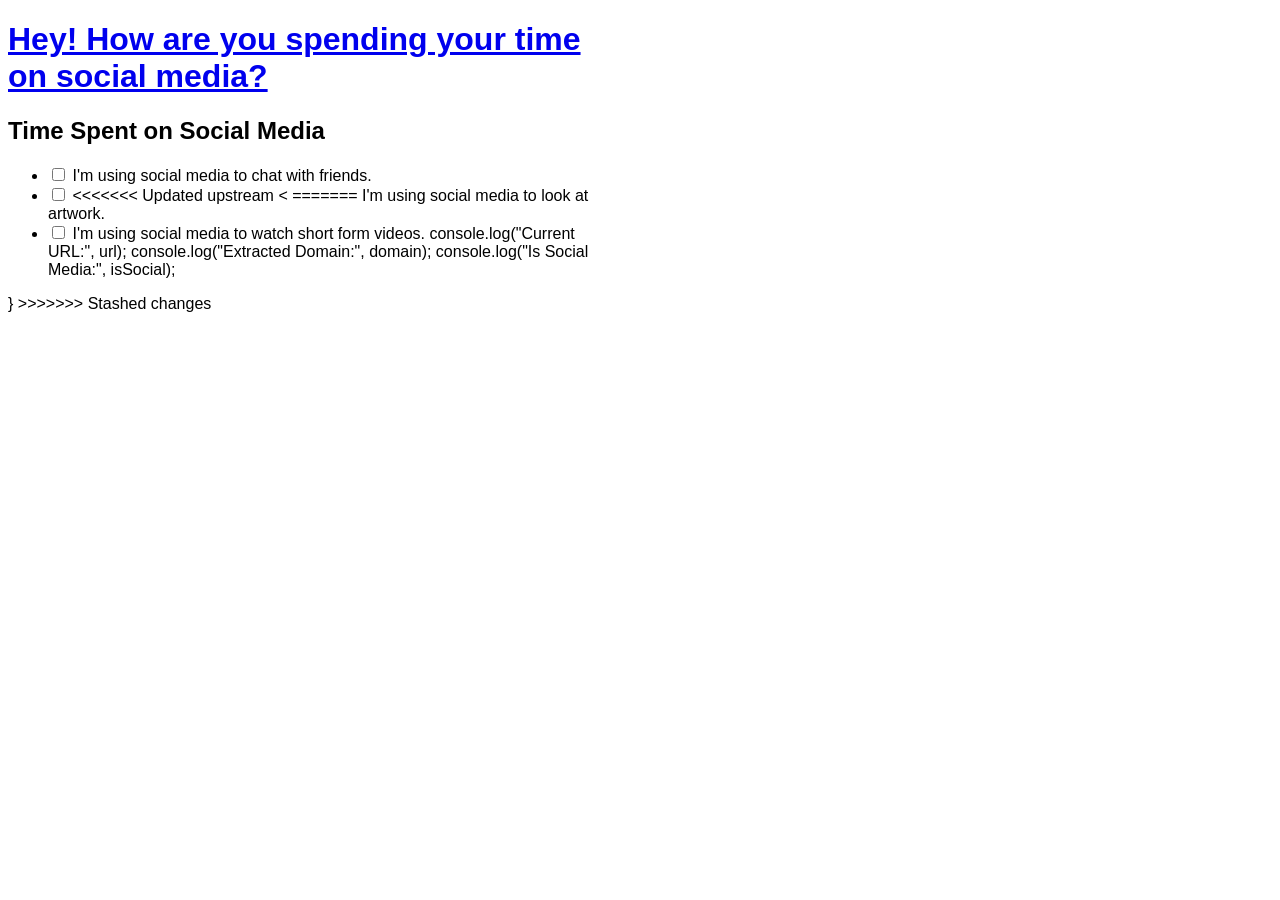
==== divhacks2024/popup.html @ 7b092605 "Merge branch 'main' of https://github.com/gracexu24/divhack2024" ====
<!DOCTYPE html>
<html lang="en">
<head>
    <meta charset="UTF-8">
    <meta name="viewport" content="width=device-width, initial-scale=1.0">
    <title>Popup</title>
    <style>
        body {
            width: 600px;
            font-family: Arial, sans-serif;
        }
        .social-media-time {
            margin-top: 10px;
        }
        .site-time {
            margin-bottom: 8px;
        }
        .site-name {
            font-weight: bold;
        }
        .site-duration {
            color: grey;
        }
    </style>
</head>
<body>
    <h1>
        <a href="http://localhost:8000/" target="_blank">Hey! How are you spending your time on social media?</a>
    </h1>
    
    <div class="social-media-time">
        <h2>Time Spent on Social Media</h2>
        <div id="social-media-time"></div>  <!-- This is where the time data will be shown -->
    </div>

    <ul class="checklist">
        <li class="checklist-item">
            <input type="checkbox" id="item1" onchange="handleCheckboxChange(this)">
            <label for="item1">I'm using social media to chat with friends.</label>
        </li>
        <li class="checklist-item">
            <input type="checkbox" id="item2" onchange="handleCheckboxChange(this)">
<<<<<<< Updated upstream
            <

=======
            <label for="item2">I'm using social media to look at artwork.</label>
        </li>
        <li class="checklist-item">
            <input type="checkbox" id="item3" onchange="handleCheckboxChange(this)">
            <label for="item3">I'm using social media to watch short form videos.
                console.log("Current URL:", url);
                console.log("Extracted Domain:", domain);
                console.log("Is Social Media:", isSocial);
            </label>
        </li>
    </ul>

    <script src="CheckboxState.js"></script>

    <ul id="user-list"></ul>
    <script src="popup.js"></script>
    <script src="background.js"></script>
    <script src="script.js"></script>

</body>
</html>
        }
>>>>>>> Stashed changes
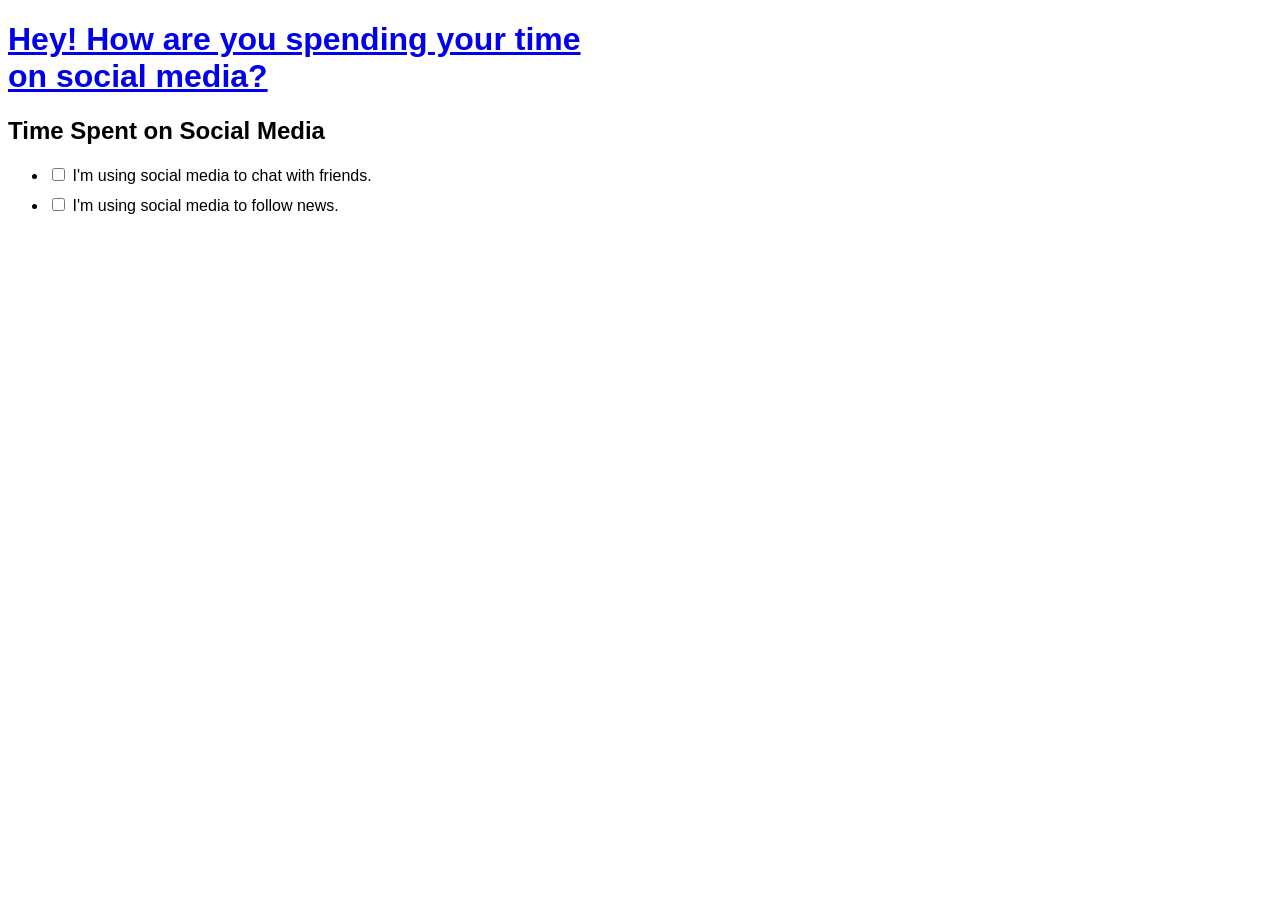
==== commit 69ba450c: "Update popup.html" ====
--- a/divhacks2024/popup.html
+++ b/divhacks2024/popup.html
@@ -21,6 +21,12 @@
         .site-duration {
             color: grey;
         }
+        .checklist {
+            margin-top: 20px;
+        }
+        .checklist-item {
+            margin-bottom: 10px;
+        }
     </style>
 </head>
 <body>
@@ -40,30 +46,60 @@
         </li>
         <li class="checklist-item">
             <input type="checkbox" id="item2" onchange="handleCheckboxChange(this)">
-<<<<<<< Updated upstream
-            <
-
-=======
-            <label for="item2">I'm using social media to look at artwork.</label>
-        </li>
-        <li class="checklist-item">
-            <input type="checkbox" id="item3" onchange="handleCheckboxChange(this)">
-            <label for="item3">I'm using social media to watch short form videos.
-                console.log("Current URL:", url);
-                console.log("Extracted Domain:", domain);
-                console.log("Is Social Media:", isSocial);
-            </label>
+            <label for="item2">I'm using social media to follow news.</label>
         </li>
     </ul>
 
-    <script src="CheckboxState.js"></script>
+    <script>
+        // Function to fetch and display the time spent on each social media site
+        function displayTimeSpent() {
+            // Get the stored time data from chrome.storage.local
+            chrome.storage.local.get(['siteTimes'], (result) => {
+                const siteTimes = result.siteTimes || {};
+                const timeDisplay = document.getElementById('social-media-time');
+                
+                // Clear previous content
+                timeDisplay.innerHTML = '';
+        
+                // If no time data is available, show a message
+                if (Object.keys(siteTimes).length === 0) {
+                    timeDisplay.innerHTML = "<p>No time tracked yet.</p>";
+                } else {
+                    // Iterate over the sites and display the time spent
+                    for (let domain in siteTimes) {
+                        const timeSpent = siteTimes[domain];
+                        
+                        const siteDiv = document.createElement('div');
+                        siteDiv.classList.add('site-time');
+                        
+                        const siteName = document.createElement('div');
+                        siteName.classList.add('site-name');
+                        siteName.textContent = domain;
+                
+                        const siteDuration = document.createElement('div');
+                        siteDuration.classList.add('site-duration');
+                        siteDuration.textContent = `Time: ${timeSpent.toFixed(2)} seconds`;
+                
+                        siteDiv.appendChild(siteName);
+                        siteDiv.appendChild(siteDuration);
+                        timeDisplay.appendChild(siteDiv);
+                    }
+                }
+            });
+        }
+        
+        // Run the function to display the time when the popup is opened
+        document.addEventListener('DOMContentLoaded', displayTimeSpent);
 
-    <ul id="user-list"></ul>
-    <script src="popup.js"></script>
-    <script src="background.js"></script>
-    <script src="script.js"></script>
-
+        // Handle checkbox changes (you may want to add more logic here)
+        function handleCheckboxChange(checkbox) {
+            if (checkbox.checked) {
+                console.log(`${checkbox.nextElementSibling.innerText} - Checked`);
+            } else {
+                console.log(`${checkbox.nextElementSibling.innerText} - Unchecked`);
+            }
+        }
+    </script>
 </body>
 </html>
-        }
->>>>>>> Stashed changes
+
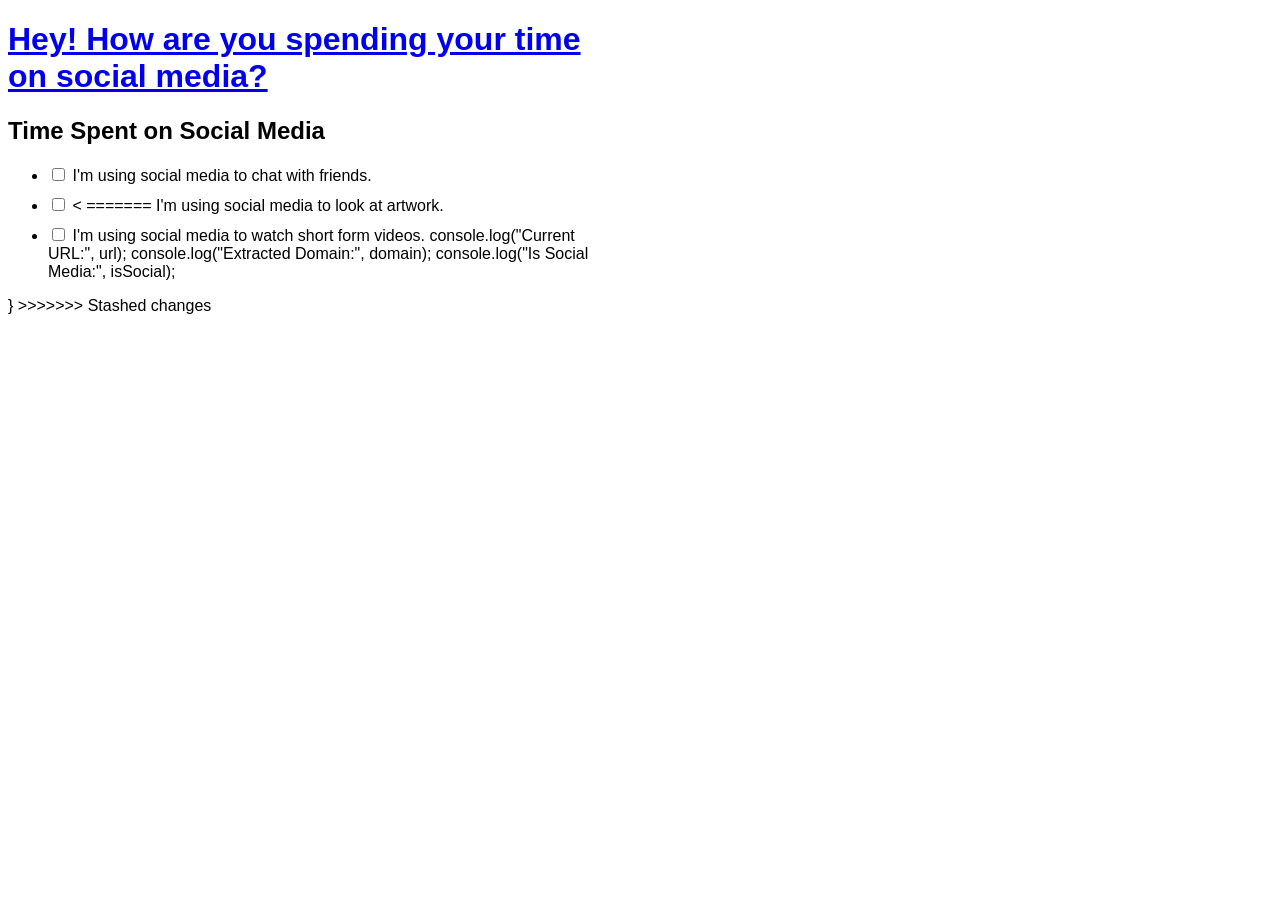
==== commit 9cf639bd: "Merge branch 'main' of https://github.com/gracexu24/divhack2024" ====
--- a/divhacks2024/popup.html
+++ b/divhacks2024/popup.html
@@ -46,60 +46,29 @@
         </li>
         <li class="checklist-item">
             <input type="checkbox" id="item2" onchange="handleCheckboxChange(this)">
-            <label for="item2">I'm using social media to follow news.</label>
+            <
+
+=======
+            <label for="item2">I'm using social media to look at artwork.</label>
+        </li>
+        <li class="checklist-item">
+            <input type="checkbox" id="item3" onchange="handleCheckboxChange(this)">
+            <label for="item3">I'm using social media to watch short form videos.
+                console.log("Current URL:", url);
+                console.log("Extracted Domain:", domain);
+                console.log("Is Social Media:", isSocial);
+            </label>
         </li>
     </ul>
 
-    <script>
-        // Function to fetch and display the time spent on each social media site
-        function displayTimeSpent() {
-            // Get the stored time data from chrome.storage.local
-            chrome.storage.local.get(['siteTimes'], (result) => {
-                const siteTimes = result.siteTimes || {};
-                const timeDisplay = document.getElementById('social-media-time');
-                
-                // Clear previous content
-                timeDisplay.innerHTML = '';
-        
-                // If no time data is available, show a message
-                if (Object.keys(siteTimes).length === 0) {
-                    timeDisplay.innerHTML = "<p>No time tracked yet.</p>";
-                } else {
-                    // Iterate over the sites and display the time spent
-                    for (let domain in siteTimes) {
-                        const timeSpent = siteTimes[domain];
-                        
-                        const siteDiv = document.createElement('div');
-                        siteDiv.classList.add('site-time');
-                        
-                        const siteName = document.createElement('div');
-                        siteName.classList.add('site-name');
-                        siteName.textContent = domain;
-                
-                        const siteDuration = document.createElement('div');
-                        siteDuration.classList.add('site-duration');
-                        siteDuration.textContent = `Time: ${timeSpent.toFixed(2)} seconds`;
-                
-                        siteDiv.appendChild(siteName);
-                        siteDiv.appendChild(siteDuration);
-                        timeDisplay.appendChild(siteDiv);
-                    }
-                }
-            });
-        }
-        
-        // Run the function to display the time when the popup is opened
-        document.addEventListener('DOMContentLoaded', displayTimeSpent);
+    <script src="CheckboxState.js"></script>
 
-        // Handle checkbox changes (you may want to add more logic here)
-        function handleCheckboxChange(checkbox) {
-            if (checkbox.checked) {
-                console.log(`${checkbox.nextElementSibling.innerText} - Checked`);
-            } else {
-                console.log(`${checkbox.nextElementSibling.innerText} - Unchecked`);
-            }
-        }
-    </script>
+    <ul id="user-list"></ul>
+    <script src="popup.js"></script>
+    <script src="background.js"></script>
+    <script src="script.js"></script>
+
 </body>
 </html>
-
+        }
+>>>>>>> Stashed changes
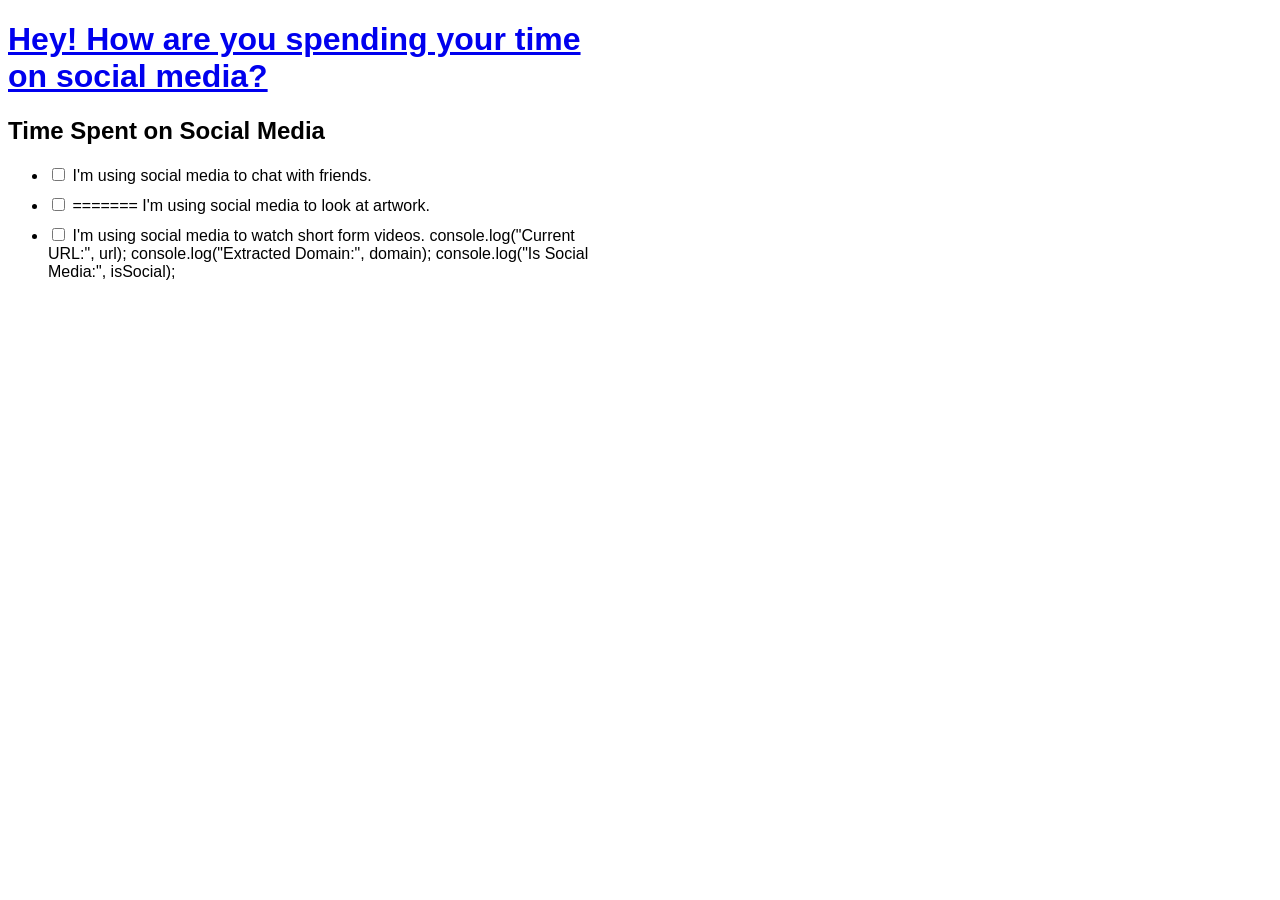
==== commit d2b3a93f: "Update popup.html" ====
--- a/divhacks2024/popup.html
+++ b/divhacks2024/popup.html
@@ -46,7 +46,6 @@
         </li>
         <li class="checklist-item">
             <input type="checkbox" id="item2" onchange="handleCheckboxChange(this)">
-            <
 
 =======
             <label for="item2">I'm using social media to look at artwork.</label>
@@ -70,5 +69,3 @@
 
 </body>
 </html>
-        }
->>>>>>> Stashed changes
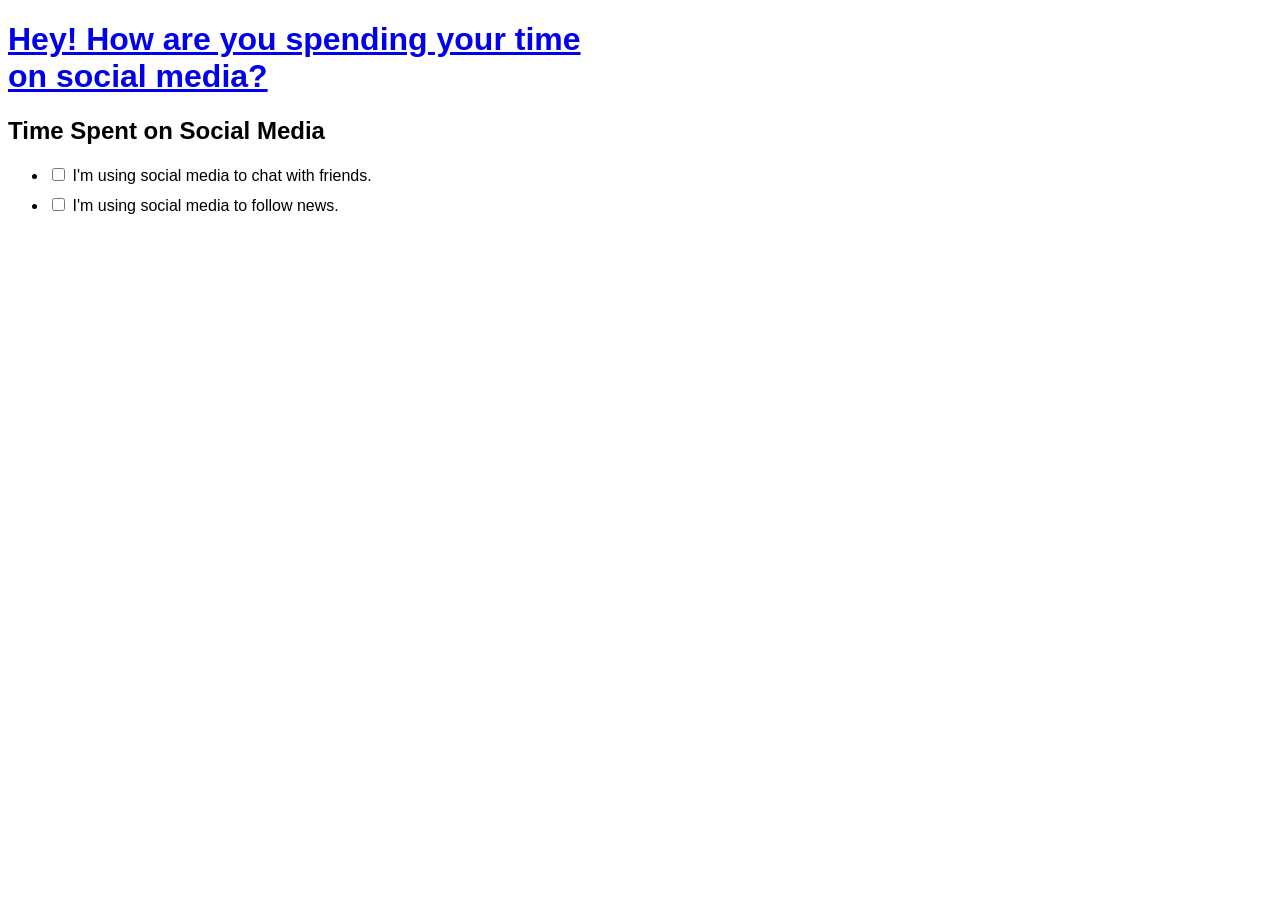
==== commit 2f28a50e: "Update popup.html" ====
--- a/divhacks2024/popup.html
+++ b/divhacks2024/popup.html
@@ -46,26 +46,67 @@
         </li>
         <li class="checklist-item">
             <input type="checkbox" id="item2" onchange="handleCheckboxChange(this)">
-
-=======
-            <label for="item2">I'm using social media to look at artwork.</label>
-        </li>
-        <li class="checklist-item">
-            <input type="checkbox" id="item3" onchange="handleCheckboxChange(this)">
-            <label for="item3">I'm using social media to watch short form videos.
-                console.log("Current URL:", url);
-                console.log("Extracted Domain:", domain);
-                console.log("Is Social Media:", isSocial);
-            </label>
+            <label for="item2">I'm using social media to follow news.</label>
         </li>
     </ul>
 
-    <script src="CheckboxState.js"></script>
+    <script>
+        // Function to fetch and display the time spent on each social media site
+        function displayTimeSpent() {
+            // Get the stored time data from chrome.storage.local
+            chrome.storage.local.get(['siteTimes'], (result) => {
+                const siteTimes = result.siteTimes || {};
+                const timeDisplay = document.getElementById('social-media-time');
+                
+                // Clear previous content
+                timeDisplay.innerHTML = '';
+        
+                // If no time data is available, show a message
+                if (Object.keys(siteTimes).length === 0) {
+                    timeDisplay.innerHTML = "<p>No time tracked yet.</p>";
+                } else {
+                    // Iterate over the sites and display the time spent
+                    for (let domain in siteTimes) {
+                        const timeSpent = siteTimes[domain];
+                        
+                        const siteDiv = document.createElement('div');
+                        siteDiv.classList.add('site-time');
+                        
+                        const siteName = document.createElement('div');
+                        siteName.classList.add('site-name');
+                        siteName.textContent = domain;
+                
+                        const siteDuration = document.createElement('div');
+                        siteDuration.classList.add('site-duration');
+                        siteDuration.textContent = `Time: ${timeSpent.toFixed(2)} seconds`;
+                
+                        siteDiv.appendChild(siteName);
+                        siteDiv.appendChild(siteDuration);
+                        timeDisplay.appendChild(siteDiv);
+                    }
+                }
+            });
+        }
+        
+        // Run the function to display the time when the popup is opened
+        document.addEventListener('DOMContentLoaded', displayTimeSpent);
 
-    <ul id="user-list"></ul>
-    <script src="popup.js"></script>
-    <script src="background.js"></script>
-    <script src="script.js"></script>
+        // Listen for changes in chrome.storage and update the time display
+        chrome.storage.onChanged.addListener((changes, areaName) => {
+            if (areaName === 'local' && changes.siteTimes) {
+                displayTimeSpent();  // Refresh time display if siteTimes changes
+            }
+        });
 
+        // Handle checkbox changes (you may want to add more logic here)
+        function handleCheckboxChange(checkbox) {
+            if (checkbox.checked) {
+                console.log(`${checkbox.nextElementSibling.innerText} - Checked`);
+            } else {
+                console.log(`${checkbox.nextElementSibling.innerText} - Unchecked`);
+            }
+        }
+    </script>
 </body>
 </html>
+
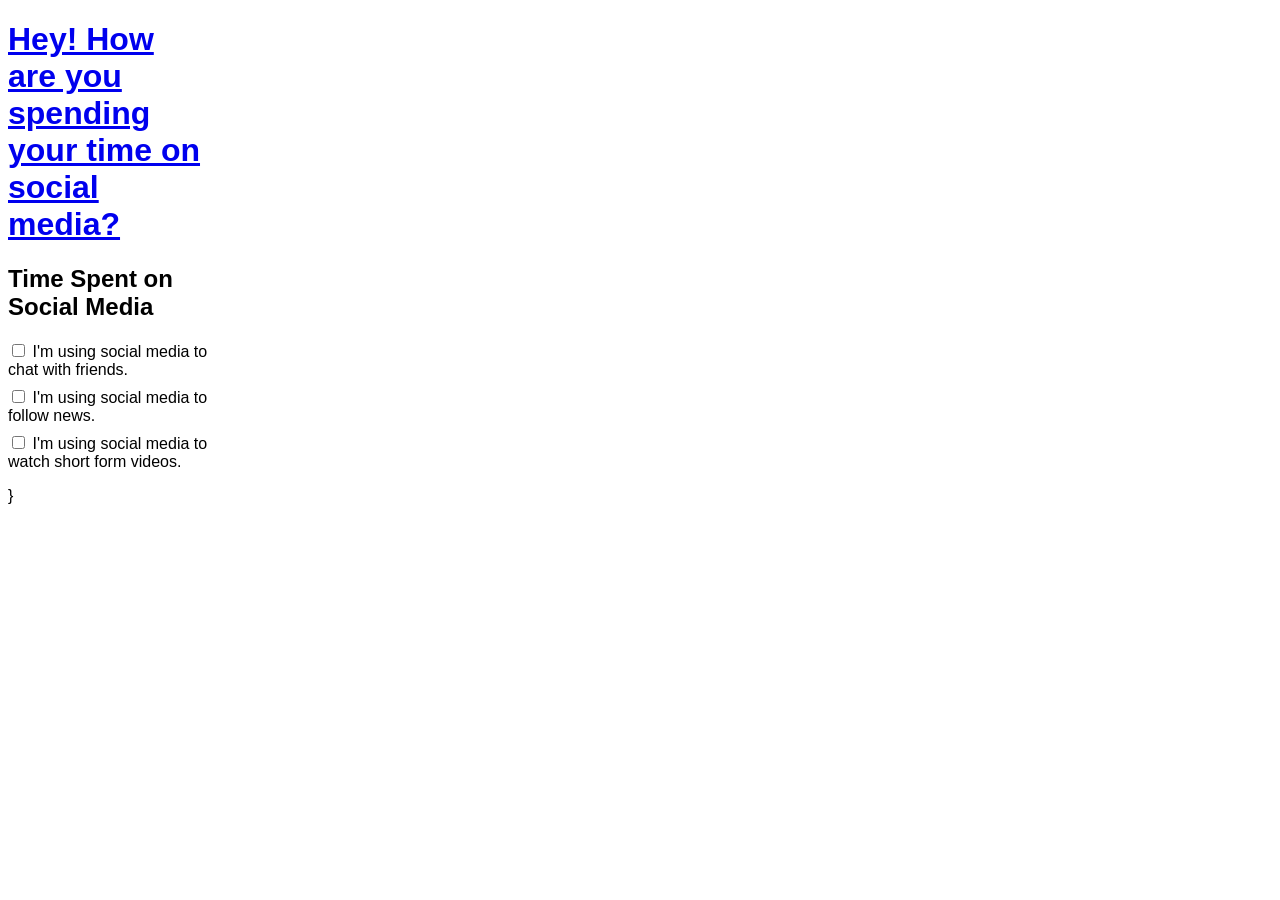
==== commit c6cc7c09: "Update popup.html" ====
--- a/divhacks2024/popup.html
+++ b/divhacks2024/popup.html
@@ -6,7 +6,7 @@
     <title>Popup</title>
     <style>
         body {
-            width: 600px;
+            width: 200px;
             font-family: Arial, sans-serif;
         }
         .social-media-time {
@@ -27,18 +27,25 @@
         .checklist-item {
             margin-bottom: 10px;
         }
+        .checklist {
+            list-style-type: none; /* Remove bullet points */
+            padding: 0;
+        }
+        .checklist-item {
+            margin: 8px 0;
+        }
     </style>
 </head>
 <body>
+
     <h1>
-        <a href="http://localhost:8000/" target="_blank">Hey! How are you spending your time on social media?</a>
+      <a href="http://localhost:8000/" target="_blank">Hey! How are you spending your time on social media?</a>
     </h1>
-    
     <div class="social-media-time">
         <h2>Time Spent on Social Media</h2>
         <div id="social-media-time"></div>  <!-- This is where the time data will be shown -->
     </div>
-
+    
     <ul class="checklist">
         <li class="checklist-item">
             <input type="checkbox" id="item1" onchange="handleCheckboxChange(this)">
@@ -48,65 +55,21 @@
             <input type="checkbox" id="item2" onchange="handleCheckboxChange(this)">
             <label for="item2">I'm using social media to follow news.</label>
         </li>
+        <li class="checklist-item">
+            <input type="checkbox" id="item3" onchange="handleCheckboxChange(this)">
+            <label for="item3">I'm using social media to watch short form videos.
+            </label>
+        </li>
     </ul>
 
-    <script>
-        // Function to fetch and display the time spent on each social media site
-        function displayTimeSpent() {
-            // Get the stored time data from chrome.storage.local
-            chrome.storage.local.get(['siteTimes'], (result) => {
-                const siteTimes = result.siteTimes || {};
-                const timeDisplay = document.getElementById('social-media-time');
-                
-                // Clear previous content
-                timeDisplay.innerHTML = '';
-        
-                // If no time data is available, show a message
-                if (Object.keys(siteTimes).length === 0) {
-                    timeDisplay.innerHTML = "<p>No time tracked yet.</p>";
-                } else {
-                    // Iterate over the sites and display the time spent
-                    for (let domain in siteTimes) {
-                        const timeSpent = siteTimes[domain];
-                        
-                        const siteDiv = document.createElement('div');
-                        siteDiv.classList.add('site-time');
-                        
-                        const siteName = document.createElement('div');
-                        siteName.classList.add('site-name');
-                        siteName.textContent = domain;
-                
-                        const siteDuration = document.createElement('div');
-                        siteDuration.classList.add('site-duration');
-                        siteDuration.textContent = `Time: ${timeSpent.toFixed(2)} seconds`;
-                
-                        siteDiv.appendChild(siteName);
-                        siteDiv.appendChild(siteDuration);
-                        timeDisplay.appendChild(siteDiv);
-                    }
-                }
-            });
-        }
-        
-        // Run the function to display the time when the popup is opened
-        document.addEventListener('DOMContentLoaded', displayTimeSpent);
+    <!-- Link to the external popup.js script -->
+    <script src="CheckboxState.js"></script>
 
-        // Listen for changes in chrome.storage and update the time display
-        chrome.storage.onChanged.addListener((changes, areaName) => {
-            if (areaName === 'local' && changes.siteTimes) {
-                displayTimeSpent();  // Refresh time display if siteTimes changes
-            }
-        });
+    <ul id="user-list"></ul>
+    <script src="popup.js"></script>
+    <script src="background.js"></script>
+    <script src="script.js"></script>
 
-        // Handle checkbox changes (you may want to add more logic here)
-        function handleCheckboxChange(checkbox) {
-            if (checkbox.checked) {
-                console.log(`${checkbox.nextElementSibling.innerText} - Checked`);
-            } else {
-                console.log(`${checkbox.nextElementSibling.innerText} - Unchecked`);
-            }
-        }
-    </script>
 </body>
 </html>
-
+        }
